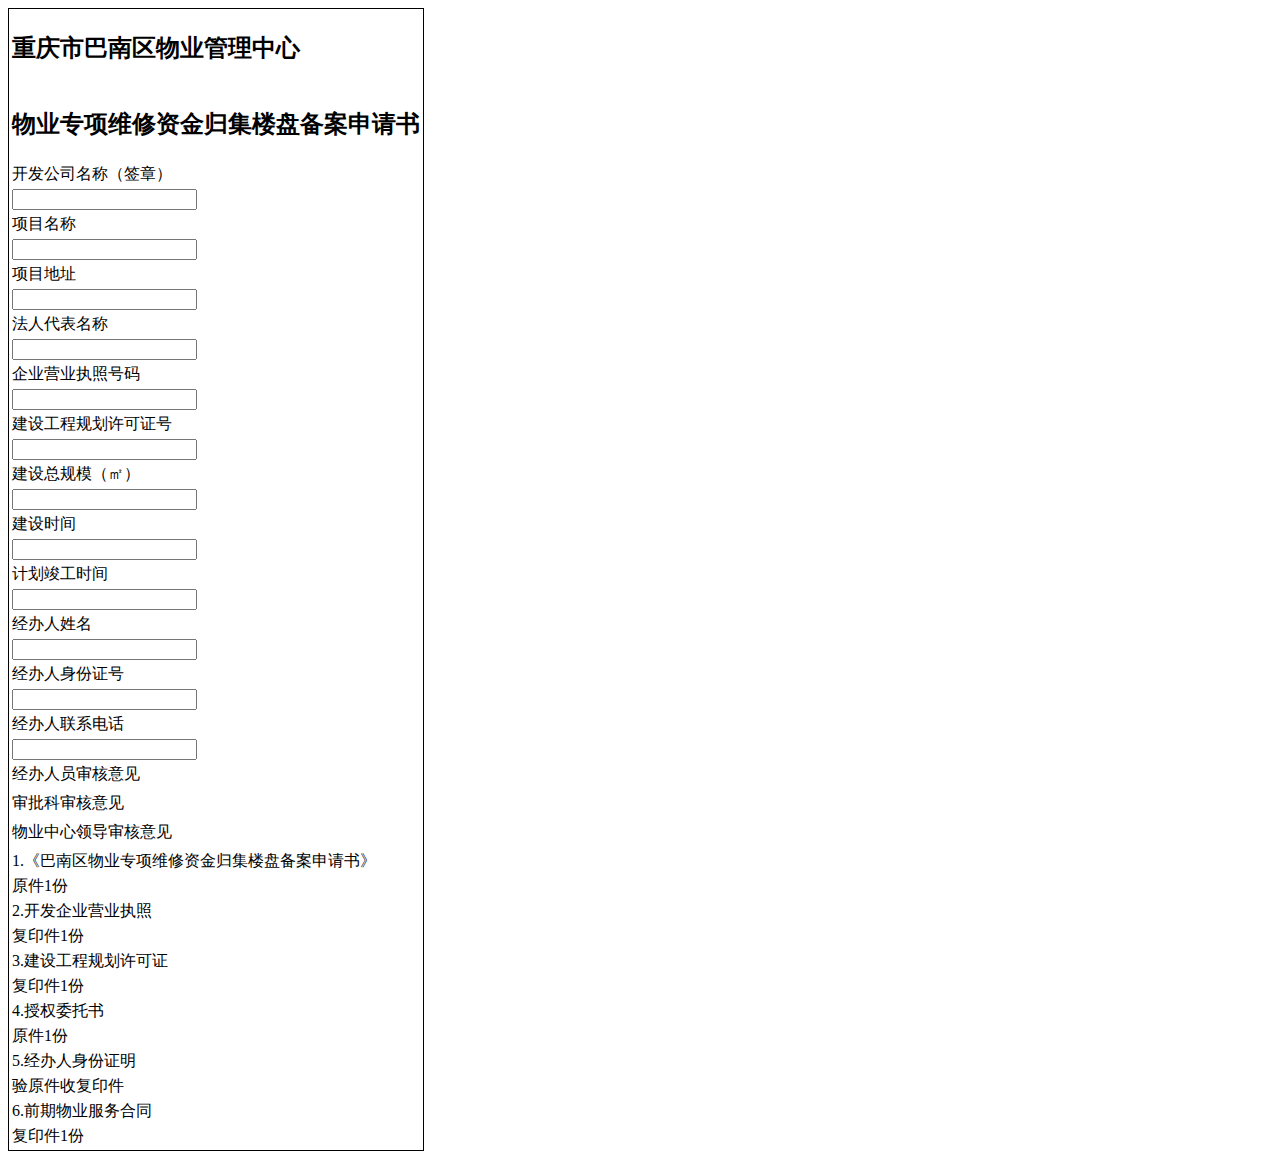
==== index.html @ 11449725 "初始化" ====
<!DOCTYPE html>
<html lang="en">

<head>
    <meta charset="UTF-8">
    <meta http-equiv="X-UA-Compatible" content="IE=edge">
    <meta name="viewport" content="width=device-width, initial-scale=1.0">
    <title>Document</title>
    <script src="./js/jquery-3.4.1.min.js"></script>
</head>

<body>
    <div id="app">

    </div>
    <script>
        let content = {
            "obj": [
                {
                    "id": "4845dc18a94011edbbea000c2997486b",
                    "printerid": "48459f45a94011edbbea000c2997486b",
                    "cellrow": 1,
                    "cellcol": 1,
                    "cellwidth": 540,
                    "celltype": "title",
                    "cellcode": "title",
                    "cellname": "重庆市巴南区物业管理中心",
                    "cellrowspan": 1,
                    "cellcolspan": 4,
                    "ischar": "1",
                    "rowisnotocr": "1",
                    "colisocr": "1",
                    "cellsort": 1
                },
                {
                    "id": "48461e2ea94011edbbea000c2997486b",
                    "printerid": "48459f45a94011edbbea000c2997486b",
                    "cellrow": 2,
                    "cellcol": 1,
                    "cellwidth": 540,
                    "celltype": "title",
                    "cellcode": "title",
                    "cellname": "物业专项维修资金归集楼盘备案申请书",
                    "cellrowspan": 1,
                    "cellcolspan": 4,
                    "ischar": "1",
                    "rowisnotocr": "1",
                    "colisocr": "1",
                    "cellsort": 2
                },
                {
                    "id": "48467541a94011edbbea000c2997486b",
                    "printerid": "48459f45a94011edbbea000c2997486b",
                    "cellrow": 3,
                    "cellcol": 1,
                    "cellwidth": 140,
                    "celltype": "label",
                    "cellcode": "companyname",
                    "cellname": "开发公司名称（签章）",
                    "cellrowspan": 1,
                    "cellcolspan": 1,
                    "ischar": "1",
                    "rowisnotocr": "1",
                    "colisocr": "1",
                    "cellsort": 3
                },
                {
                    "id": "4846ad51a94011edbbea000c2997486b",
                    "printerid": "48459f45a94011edbbea000c2997486b",
                    "cellrow": 3,
                    "cellcol": 2,
                    "cellwidth": 400,
                    "celltype": "text",
                    "cellcode": "companyname",
                    "cellname": "开发公司名称",
                    "cellrowspan": 1,
                    "cellcolspan": 3,
                    "ischar": "1",
                    "rowisnotocr": "1",
                    "colisocr": "1",
                    "cellsort": 4
                },
                {
                    "id": "4846e161a94011edbbea000c2997486b",
                    "printerid": "48459f45a94011edbbea000c2997486b",
                    "cellrow": 4,
                    "cellcol": 1,
                    "cellwidth": 140,
                    "celltype": "label",
                    "cellcode": "projectname",
                    "cellname": "项目名称",
                    "cellrowspan": 1,
                    "cellcolspan": 1,
                    "ischar": "1",
                    "rowisnotocr": "1",
                    "colisocr": "1",
                    "cellsort": 5
                },
                {
                    "id": "48471922a94011edbbea000c2997486b",
                    "printerid": "48459f45a94011edbbea000c2997486b",
                    "cellrow": 4,
                    "cellcol": 2,
                    "cellwidth": 400,
                    "celltype": "text",
                    "cellcode": "projectname",
                    "cellname": "项目名称",
                    "cellrowspan": 1,
                    "cellcolspan": 3,
                    "ischar": "1",
                    "rowisnotocr": "1",
                    "colisocr": "1",
                    "cellsort": 6
                },
                {
                    "id": "48475b91a94011edbbea000c2997486b",
                    "printerid": "48459f45a94011edbbea000c2997486b",
                    "cellrow": 5,
                    "cellcol": 1,
                    "cellwidth": 140,
                    "celltype": "label",
                    "cellcode": "projectaddr",
                    "cellname": "项目地址",
                    "cellrowspan": 1,
                    "cellcolspan": 1,
                    "ischar": "1",
                    "rowisnotocr": "1",
                    "colisocr": "1",
                    "cellsort": 7
                },
                {
                    "id": "4847903aa94011edbbea000c2997486b",
                    "printerid": "48459f45a94011edbbea000c2997486b",
                    "cellrow": 5,
                    "cellcol": 2,
                    "cellwidth": 400,
                    "celltype": "text",
                    "cellcode": "projectaddr",
                    "cellname": "项目地址",
                    "cellrowspan": 1,
                    "cellcolspan": 3,
                    "ischar": "1",
                    "rowisnotocr": "1",
                    "colisocr": "1",
                    "cellsort": 8
                },
                {
                    "id": "4847c6cba94011edbbea000c2997486b",
                    "printerid": "48459f45a94011edbbea000c2997486b",
                    "cellrow": 6,
                    "cellcol": 1,
                    "cellwidth": 140,
                    "celltype": "label",
                    "cellcode": "ownername",
                    "cellname": "法人代表名称",
                    "cellrowspan": 1,
                    "cellcolspan": 1,
                    "ischar": "1",
                    "rowisnotocr": "1",
                    "colisocr": "1",
                    "cellsort": 9
                },
                {
                    "id": "4847f92aa94011edbbea000c2997486b",
                    "printerid": "48459f45a94011edbbea000c2997486b",
                    "cellrow": 6,
                    "cellcol": 2,
                    "cellwidth": 400,
                    "celltype": "text",
                    "cellcode": "ownername",
                    "cellname": "法人代表名称",
                    "cellrowspan": 1,
                    "cellcolspan": 3,
                    "ischar": "1",
                    "rowisnotocr": "1",
                    "colisocr": "1",
                    "cellsort": 10
                },
                {
                    "id": "48483500a94011edbbea000c2997486b",
                    "printerid": "48459f45a94011edbbea000c2997486b",
                    "cellrow": 7,
                    "cellcol": 1,
                    "cellwidth": 140,
                    "celltype": "label",
                    "cellcode": "busicode",
                    "cellname": "企业营业执照号码",
                    "cellrowspan": 1,
                    "cellcolspan": 1,
                    "ischar": "1",
                    "rowisnotocr": "1",
                    "colisocr": "1",
                    "cellsort": 11
                },
                {
                    "id": "48487e3ba94011edbbea000c2997486b",
                    "printerid": "48459f45a94011edbbea000c2997486b",
                    "cellrow": 7,
                    "cellcol": 2,
                    "cellwidth": 400,
                    "celltype": "text",
                    "cellcode": "busicode",
                    "cellname": "企业营业执照号码",
                    "cellrowspan": 1,
                    "cellcolspan": 3,
                    "ischar": "1",
                    "rowisnotocr": "1",
                    "colisocr": "1",
                    "cellsort": 12
                },
                {
                    "id": "4848c38ba94011edbbea000c2997486b",
                    "printerid": "48459f45a94011edbbea000c2997486b",
                    "cellrow": 8,
                    "cellcol": 1,
                    "cellwidth": 140,
                    "celltype": "label",
                    "cellcode": "projapprno",
                    "cellname": "建设工程规划许可证号",
                    "cellrowspan": 1,
                    "cellcolspan": 1,
                    "ischar": "1",
                    "rowisnotocr": "1",
                    "colisocr": "1",
                    "cellsort": 13
                },
                {
                    "id": "4848f68aa94011edbbea000c2997486b",
                    "printerid": "48459f45a94011edbbea000c2997486b",
                    "cellrow": 8,
                    "cellcol": 2,
                    "cellwidth": 400,
                    "celltype": "text",
                    "cellcode": "projapprno",
                    "cellname": "建设工程规划许可证号",
                    "cellrowspan": 1,
                    "cellcolspan": 3,
                    "ischar": "1",
                    "rowisnotocr": "1",
                    "colisocr": "1",
                    "cellsort": 14
                },
                {
                    "id": "4849298aa94011edbbea000c2997486b",
                    "printerid": "48459f45a94011edbbea000c2997486b",
                    "cellrow": 9,
                    "cellcol": 1,
                    "cellwidth": 140,
                    "celltype": "label",
                    "cellcode": "buildsquare",
                    "cellname": "建设总规模（㎡）",
                    "cellrowspan": 1,
                    "cellcolspan": 1,
                    "ischar": "1",
                    "rowisnotocr": "1",
                    "colisocr": "1",
                    "cellsort": 15
                },
                {
                    "id": "484957e7a94011edbbea000c2997486b",
                    "printerid": "48459f45a94011edbbea000c2997486b",
                    "cellrow": 9,
                    "cellcol": 2,
                    "cellwidth": 400,
                    "celltype": "text",
                    "cellcode": "buildsquare",
                    "cellname": "建设总规模（㎡）",
                    "cellrowspan": 1,
                    "cellcolspan": 3,
                    "ischar": "1",
                    "rowisnotocr": "1",
                    "colisocr": "1",
                    "cellsort": 16
                },
                {
                    "id": "48498620a94011edbbea000c2997486b",
                    "printerid": "48459f45a94011edbbea000c2997486b",
                    "cellrow": 10,
                    "cellcol": 1,
                    "cellwidth": 140,
                    "celltype": "label",
                    "cellcode": "startdate",
                    "cellname": "建设时间",
                    "cellrowspan": 1,
                    "cellcolspan": 1,
                    "ischar": "1",
                    "rowisnotocr": "1",
                    "colisocr": "1",
                    "cellsort": 17
                },
                {
                    "id": "4849aabda94011edbbea000c2997486b",
                    "printerid": "48459f45a94011edbbea000c2997486b",
                    "cellrow": 10,
                    "cellcol": 2,
                    "cellwidth": 400,
                    "celltype": "text",
                    "cellcode": "startdate",
                    "cellname": "建设时间",
                    "cellrowspan": 1,
                    "cellcolspan": 3,
                    "ischar": "1",
                    "rowisnotocr": "1",
                    "colisocr": "1",
                    "cellsort": 18
                },
                {
                    "id": "4849ee81a94011edbbea000c2997486b",
                    "printerid": "48459f45a94011edbbea000c2997486b",
                    "cellrow": 11,
                    "cellcol": 1,
                    "cellwidth": 140,
                    "celltype": "label",
                    "cellcode": "planenddate",
                    "cellname": "计划竣工时间",
                    "cellrowspan": 1,
                    "cellcolspan": 1,
                    "ischar": "1",
                    "rowisnotocr": "1",
                    "colisocr": "1",
                    "cellsort": 19
                },
                {
                    "id": "484a1a87a94011edbbea000c2997486b",
                    "printerid": "48459f45a94011edbbea000c2997486b",
                    "cellrow": 11,
                    "cellcol": 2,
                    "cellwidth": 400,
                    "celltype": "text",
                    "cellcode": "planenddate",
                    "cellname": "计划竣工时间",
                    "cellrowspan": 1,
                    "cellcolspan": 3,
                    "ischar": "1",
                    "rowisnotocr": "1",
                    "colisocr": "1",
                    "cellsort": 20
                },
                {
                    "id": "484a4822a94011edbbea000c2997486b",
                    "printerid": "48459f45a94011edbbea000c2997486b",
                    "cellrow": 12,
                    "cellcol": 1,
                    "cellwidth": 140,
                    "celltype": "label",
                    "cellcode": "opername",
                    "cellname": "经办人姓名",
                    "cellrowspan": 1,
                    "cellcolspan": 1,
                    "ischar": "1",
                    "rowisnotocr": "1",
                    "colisocr": "1",
                    "cellsort": 21
                },
                {
                    "id": "484a71dfa94011edbbea000c2997486b",
                    "printerid": "48459f45a94011edbbea000c2997486b",
                    "cellrow": 12,
                    "cellcol": 2,
                    "cellwidth": 400,
                    "celltype": "text",
                    "cellcode": "opername",
                    "cellname": "经办人姓名",
                    "cellrowspan": 1,
                    "cellcolspan": 3,
                    "ischar": "1",
                    "rowisnotocr": "1",
                    "colisocr": "1",
                    "cellsort": 22
                },
                {
                    "id": "484a9aa8a94011edbbea000c2997486b",
                    "printerid": "48459f45a94011edbbea000c2997486b",
                    "cellrow": 13,
                    "cellcol": 1,
                    "cellwidth": 140,
                    "celltype": "label",
                    "cellcode": "operid",
                    "cellname": "经办人身份证号",
                    "cellrowspan": 1,
                    "cellcolspan": 1,
                    "ischar": "1",
                    "rowisnotocr": "1",
                    "colisocr": "1",
                    "cellsort": 23
                },
                {
                    "id": "484ac333a94011edbbea000c2997486b",
                    "printerid": "48459f45a94011edbbea000c2997486b",
                    "cellrow": 13,
                    "cellcol": 2,
                    "cellwidth": 400,
                    "celltype": "text",
                    "cellcode": "operid",
                    "cellname": "经办人身份证号",
                    "cellrowspan": 1,
                    "cellcolspan": 3,
                    "ischar": "1",
                    "rowisnotocr": "1",
                    "colisocr": "1",
                    "cellsort": 24
                },
                {
                    "id": "484aeccea94011edbbea000c2997486b",
                    "printerid": "48459f45a94011edbbea000c2997486b",
                    "cellrow": 14,
                    "cellcol": 1,
                    "cellwidth": 140,
                    "celltype": "label",
                    "cellcode": "opermobile",
                    "cellname": "经办人联系电话",
                    "cellrowspan": 1,
                    "cellcolspan": 1,
                    "ischar": "1",
                    "rowisnotocr": "1",
                    "colisocr": "1",
                    "cellsort": 25
                },
                {
                    "id": "484b2493a94011edbbea000c2997486b",
                    "printerid": "48459f45a94011edbbea000c2997486b",
                    "cellrow": 14,
                    "cellcol": 2,
                    "cellwidth": 400,
                    "celltype": "text",
                    "cellcode": "opermobile",
                    "cellname": "经办人联系电话",
                    "cellrowspan": 1,
                    "cellcolspan": 3,
                    "ischar": "1",
                    "rowisnotocr": "1",
                    "colisocr": "1",
                    "cellsort": 26
                },
                {
                    "id": "484b6f10a94011edbbea000c2997486b",
                    "printerid": "48459f45a94011edbbea000c2997486b",
                    "cellrow": 15,
                    "cellcol": 1,
                    "cellwidth": 140,
                    "celltype": "label",
                    "cellcode": "operrecomm",
                    "cellname": "经办人员审核意见",
                    "cellrowspan": 1,
                    "cellcolspan": 1,
                    "ischar": "1",
                    "rowisnotocr": "1",
                    "colisocr": "1",
                    "cellsort": 27
                },
                {
                    "id": "484bb217a94011edbbea000c2997486b",
                    "printerid": "48459f45a94011edbbea000c2997486b",
                    "cellrow": 15,
                    "cellcol": 2,
                    "cellwidth": 130,
                    "celltype": "label",
                    "cellcode": "operrecomm",
                    "cellname": "",
                    "cellrowspan": 1,
                    "cellcolspan": 1,
                    "ischar": "1",
                    "rowisnotocr": "1",
                    "colisocr": "1",
                    "cellsort": 28
                },
                {
                    "id": "484bf345a94011edbbea000c2997486b",
                    "printerid": "48459f45a94011edbbea000c2997486b",
                    "cellrow": 15,
                    "cellcol": 3,
                    "cellwidth": 140,
                    "celltype": "label",
                    "cellcode": "checkrecomm",
                    "cellname": "审批科审核意见",
                    "cellrowspan": 1,
                    "cellcolspan": 1,
                    "ischar": "1",
                    "rowisnotocr": "1",
                    "colisocr": "1",
                    "cellsort": 29
                },
                {
                    "id": "484c31e2a94011edbbea000c2997486b",
                    "printerid": "48459f45a94011edbbea000c2997486b",
                    "cellrow": 15,
                    "cellcol": 4,
                    "cellwidth": 130,
                    "celltype": "label",
                    "cellcode": "checkrecomm",
                    "cellname": "",
                    "cellrowspan": 1,
                    "cellcolspan": 1,
                    "ischar": "1",
                    "rowisnotocr": "1",
                    "colisocr": "1",
                    "cellsort": 30
                },
                {
                    "id": "484c7285a94011edbbea000c2997486b",
                    "printerid": "48459f45a94011edbbea000c2997486b",
                    "cellrow": 16,
                    "cellcol": 1,
                    "cellwidth": 140,
                    "celltype": "label",
                    "cellcode": "leaderrecomm",
                    "cellname": "物业中心领导审核意见",
                    "cellrowspan": 1,
                    "cellcolspan": 1,
                    "ischar": "1",
                    "rowisnotocr": "1",
                    "colisocr": "1",
                    "cellsort": 31
                },
                {
                    "id": "484ca556a94011edbbea000c2997486b",
                    "printerid": "48459f45a94011edbbea000c2997486b",
                    "cellrow": 16,
                    "cellcol": 2,
                    "cellwidth": 400,
                    "celltype": "label",
                    "cellcode": "leaderrecomm",
                    "cellname": "",
                    "cellrowspan": 1,
                    "cellcolspan": 3,
                    "ischar": "1",
                    "rowisnotocr": "1",
                    "colisocr": "1",
                    "cellsort": 32
                },
                {
                    "id": "484ce172a94011edbbea000c2997486b",
                    "printerid": "48459f45a94011edbbea000c2997486b",
                    "cellrow": 17,
                    "cellcol": 1,
                    "cellwidth": 300,
                    "celltype": "label",
                    "cellcode": "",
                    "cellname": "1.《巴南区物业专项维修资金归集楼盘备案申请书》",
                    "cellrowspan": 1,
                    "cellcolspan": 2,
                    "ischar": "1",
                    "rowisnotocr": "1",
                    "colisocr": "1",
                    "cellsort": 33
                },
                {
                    "id": "484d162ba94011edbbea000c2997486b",
                    "printerid": "48459f45a94011edbbea000c2997486b",
                    "cellrow": 17,
                    "cellcol": 2,
                    "cellwidth": 240,
                    "celltype": "label",
                    "cellcode": "",
                    "cellname": "原件1份",
                    "cellrowspan": 1,
                    "cellcolspan": 2,
                    "ischar": "1",
                    "rowisnotocr": "1",
                    "colisocr": "1",
                    "cellsort": 34
                },
                {
                    "id": "484d4903a94011edbbea000c2997486b",
                    "printerid": "48459f45a94011edbbea000c2997486b",
                    "cellrow": 18,
                    "cellcol": 1,
                    "cellwidth": 300,
                    "celltype": "label",
                    "cellcode": "",
                    "cellname": "2.开发企业营业执照",
                    "cellrowspan": 1,
                    "cellcolspan": 2,
                    "ischar": "1",
                    "rowisnotocr": "1",
                    "colisocr": "1",
                    "cellsort": 35
                },
                {
                    "id": "484d8e79a94011edbbea000c2997486b",
                    "printerid": "48459f45a94011edbbea000c2997486b",
                    "cellrow": 18,
                    "cellcol": 2,
                    "cellwidth": 240,
                    "celltype": "label",
                    "cellcode": "",
                    "cellname": "复印件1份",
                    "cellrowspan": 1,
                    "cellcolspan": 2,
                    "ischar": "1",
                    "rowisnotocr": "1",
                    "colisocr": "1",
                    "cellsort": 36
                },
                {
                    "id": "484dc69ca94011edbbea000c2997486b",
                    "printerid": "48459f45a94011edbbea000c2997486b",
                    "cellrow": 19,
                    "cellcol": 1,
                    "cellwidth": 300,
                    "celltype": "label",
                    "cellcode": "",
                    "cellname": "3.建设工程规划许可证",
                    "cellrowspan": 1,
                    "cellcolspan": 2,
                    "ischar": "1",
                    "rowisnotocr": "1",
                    "colisocr": "1",
                    "cellsort": 37
                },
                {
                    "id": "484e039ca94011edbbea000c2997486b",
                    "printerid": "48459f45a94011edbbea000c2997486b",
                    "cellrow": 19,
                    "cellcol": 2,
                    "cellwidth": 240,
                    "celltype": "label",
                    "cellcode": "",
                    "cellname": "复印件1份",
                    "cellrowspan": 1,
                    "cellcolspan": 2,
                    "ischar": "1",
                    "rowisnotocr": "1",
                    "colisocr": "1",
                    "cellsort": 38
                },
                {
                    "id": "484e4407a94011edbbea000c2997486b",
                    "printerid": "48459f45a94011edbbea000c2997486b",
                    "cellrow": 20,
                    "cellcol": 1,
                    "cellwidth": 300,
                    "celltype": "label",
                    "cellcode": "",
                    "cellname": "4.授权委托书",
                    "cellrowspan": 1,
                    "cellcolspan": 2,
                    "ischar": "1",
                    "rowisnotocr": "1",
                    "colisocr": "1",
                    "cellsort": 39
                },
                {
                    "id": "484e919ea94011edbbea000c2997486b",
                    "printerid": "48459f45a94011edbbea000c2997486b",
                    "cellrow": 20,
                    "cellcol": 2,
                    "cellwidth": 240,
                    "celltype": "label",
                    "cellcode": "",
                    "cellname": "原件1份",
                    "cellrowspan": 1,
                    "cellcolspan": 2,
                    "ischar": "1",
                    "rowisnotocr": "1",
                    "colisocr": "1",
                    "cellsort": 40
                },
                {
                    "id": "484efa3ea94011edbbea000c2997486b",
                    "printerid": "48459f45a94011edbbea000c2997486b",
                    "cellrow": 21,
                    "cellcol": 1,
                    "cellwidth": 300,
                    "celltype": "label",
                    "cellcode": "",
                    "cellname": "5.经办人身份证明",
                    "cellrowspan": 1,
                    "cellcolspan": 2,
                    "ischar": "1",
                    "rowisnotocr": "1",
                    "colisocr": "1",
                    "cellsort": 41
                },
                {
                    "id": "484f2cf2a94011edbbea000c2997486b",
                    "printerid": "48459f45a94011edbbea000c2997486b",
                    "cellrow": 21,
                    "cellcol": 2,
                    "cellwidth": 240,
                    "celltype": "label",
                    "cellcode": "",
                    "cellname": "验原件收复印件",
                    "cellrowspan": 1,
                    "cellcolspan": 2,
                    "ischar": "1",
                    "rowisnotocr": "1",
                    "colisocr": "1",
                    "cellsort": 42
                },
                {
                    "id": "484f5da7a94011edbbea000c2997486b",
                    "printerid": "48459f45a94011edbbea000c2997486b",
                    "cellrow": 22,
                    "cellcol": 1,
                    "cellwidth": 300,
                    "celltype": "label",
                    "cellcode": "",
                    "cellname": "6.前期物业服务合同",
                    "cellrowspan": 1,
                    "cellcolspan": 2,
                    "ischar": "1",
                    "rowisnotocr": "1",
                    "colisocr": "1",
                    "cellsort": 43
                },
                {
                    "id": "484fa302a94011edbbea000c2997486b",
                    "printerid": "48459f45a94011edbbea000c2997486b",
                    "cellrow": 22,
                    "cellcol": 2,
                    "cellwidth": 240,
                    "celltype": "label",
                    "cellcode": "",
                    "cellname": "复印件1份",
                    "cellrowspan": 1,
                    "cellcolspan": 2,
                    "ischar": "1",
                    "rowisnotocr": "1",
                    "colisocr": "1",
                    "cellsort": 44
                }
            ]
        }
        let str = '<table style="border: 1px solid black"><tbody>'
        $(function () {
            $.each(content, (index, value) => {
                $.each(value, (index, value) => {
                    let label = '';
                    let content = value.cellname;
                    let test = ''
                    /* 判断cellrol是否为偶数，如果是不新增行新增列，不是新增行 */
                    if (value.celltype === 'title') {
                        label = 'h2'
                        test = `<tr>
                                    <td>
                                        <${label}> ${content} </${label}>
                                    </td>
                                </tr>`
                    } else if (value.celltype === 'label') {
                        label = 'label'
                        test = `<tr>
                                    <td>
                                        <${label}> ${content} </${label}>
                                    </td>
                                </tr>`
                        if(value.cellcol %2 === 0){
                            console.log(value.cellcol);
                        }
                    } else if (value.celltype === 'text') {
                        content = ''
                        test = `<tr>
                                    <td>
                                        <input type="text"/>
                                    </td>
                                </tr>`
                    }
                    str = str + test
                })
            })
            $('#app').append(str + '</tbody></table>')

        })
    </script>

</body>

</html>
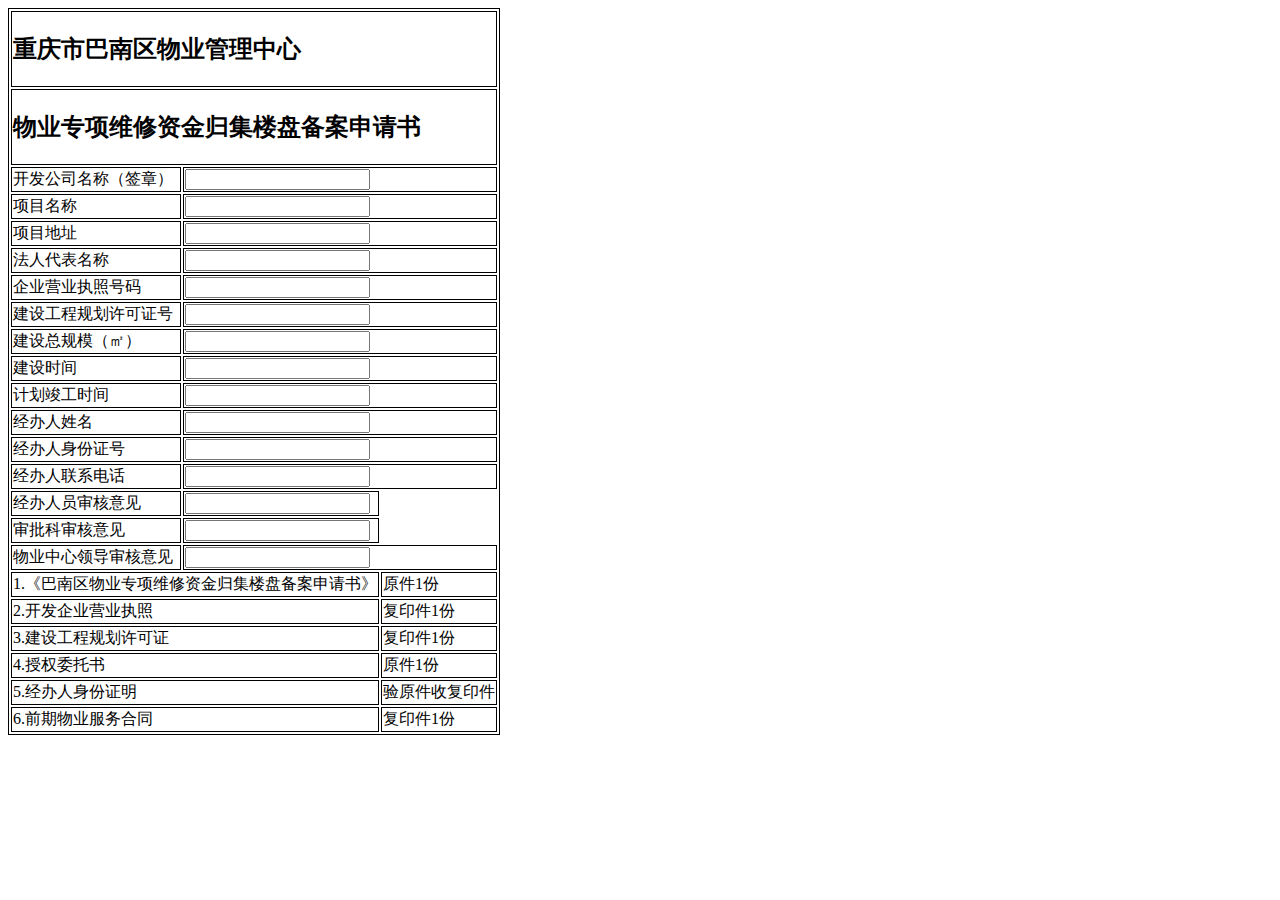
==== commit c99b62f2: "后端取数据生成" ====
--- a/index.html
+++ b/index.html
@@ -454,7 +454,7 @@
                     "cellrow": 15,
                     "cellcol": 2,
                     "cellwidth": 130,
-                    "celltype": "label",
+                    "celltype": "text",
                     "cellcode": "operrecomm",
                     "cellname": "",
                     "cellrowspan": 1,
@@ -486,7 +486,7 @@
                     "cellrow": 15,
                     "cellcol": 4,
                     "cellwidth": 130,
-                    "celltype": "label",
+                    "celltype": "text",
                     "cellcode": "checkrecomm",
                     "cellname": "",
                     "cellrowspan": 1,
@@ -518,7 +518,7 @@
                     "cellrow": 16,
                     "cellcol": 2,
                     "cellwidth": 400,
-                    "celltype": "label",
+                    "celltype": "text",
                     "cellcode": "leaderrecomm",
                     "cellname": "",
                     "cellrowspan": 1,
@@ -723,44 +723,75 @@
             ]
         }
         let str = '<table style="border: 1px solid black"><tbody>'
+        let ros = 0;
+        let col = 0;
+        let arr = [];
+
+        /* str = str + `<td style="border: 1px solid black; width:${value[i].cellwidth};" 
+                                    rowspan="${value[i].cellrowspan}" colspan="${value[i].cellcolspan}">
+                                        
+                                    </td>` */
+
         $(function () {
             $.each(content, (index, value) => {
-                $.each(value, (index, value) => {
-                    let label = '';
-                    let content = value.cellname;
-                    let test = ''
-                    /* 判断cellrol是否为偶数，如果是不新增行新增列，不是新增行 */
-                    if (value.celltype === 'title') {
-                        label = 'h2'
-                        test = `<tr>
-                                    <td>
-                                        <${label}> ${content} </${label}>
-                                    </td>
-                                </tr>`
-                    } else if (value.celltype === 'label') {
-                        label = 'label'
-                        test = `<tr>
-                                    <td>
-                                        <${label}> ${content} </${label}>
-                                    </td>
-                                </tr>`
-                        if(value.cellcol %2 === 0){
-                            console.log(value.cellcol);
-                        }
-                    } else if (value.celltype === 'text') {
-                        content = ''
-                        test = `<tr>
-                                    <td>
-                                        <input type="text"/>
-                                    </td>
-                                </tr>`
+                // for (let i = 1; i < value.length; i++) {
+                //     ros = ros < value[i].cellrow ? value[i].cellrow : ros;
+                // }
+                // for (let i = 1; i < value.length; i++) {
+                //     col = col < value[i].cellcol ? value[i].cellcol : col;
+                // }
+                $.each(value, (index, val) => {
+                    if(val.cellcol %2 != 0){
+                        str = str + '<tr>'
                     }
-                    str = str + test
+                    
+                    test(val)
+                    if(val.cellcol %2 === 0){
+                        str = str + '</tr>'
+                    }
                 })
             })
-            $('#app').append(str + '</tbody></table>')
-
+            // let list = [col]
+            // for (let j = 0; j < col; j++) {
+            //     list[j] = j + 1
+            // }
+
+            for (let idx = 0; idx < arr.length; idx++) {
+                console.log(idx);
+                console.log(arr[idx].cellrow + arr[idx].cellcol);
+                // for (let i = 0; i < ros; i++) {
+                //     str = str + '<tr>'
+                //     str = str + '</tr>'
+                // }
+            }
+
+
+            /* if (value[i].cellrow === i + 1 && value[i].cellcol === ) {
+                        
+            } */
+
+            str = str + '</tbody></table>'
+            console.log(str );
+            $('#app').append(str)
         })
+        function test(value) {
+            if (value.celltype === 'title') {
+                str = str + `<td style="border: 1px solid black; width:${value.cellwidth};" 
+                                 rowspan="${value.cellrowspan}" colspan="${value.cellcolspan}">
+                                     <h2> ${value.cellname} </h2>
+                                 </td>`
+            } else if (value.celltype === 'label') {
+                str = str + `<td style="border: 1px solid black; width:${value.cellwidth};" 
+                                 rowspan="${value.cellrowspan}" colspan="${value.cellcolspan}">
+                                     <${value.celltype}> ${value.cellname} </${value.celltype}>
+                                 </td>`
+            } else if (value.celltype === 'text') {
+                str = str + `<td style="border: 1px solid black; width:${value.cellwidth};" 
+                             rowspan="${value.cellrowspan}" colspan="${value.cellcolspan}">
+                                     <input type="text"/>
+                                 </td>`
+            }
+        }
     </script>
 
 </body>
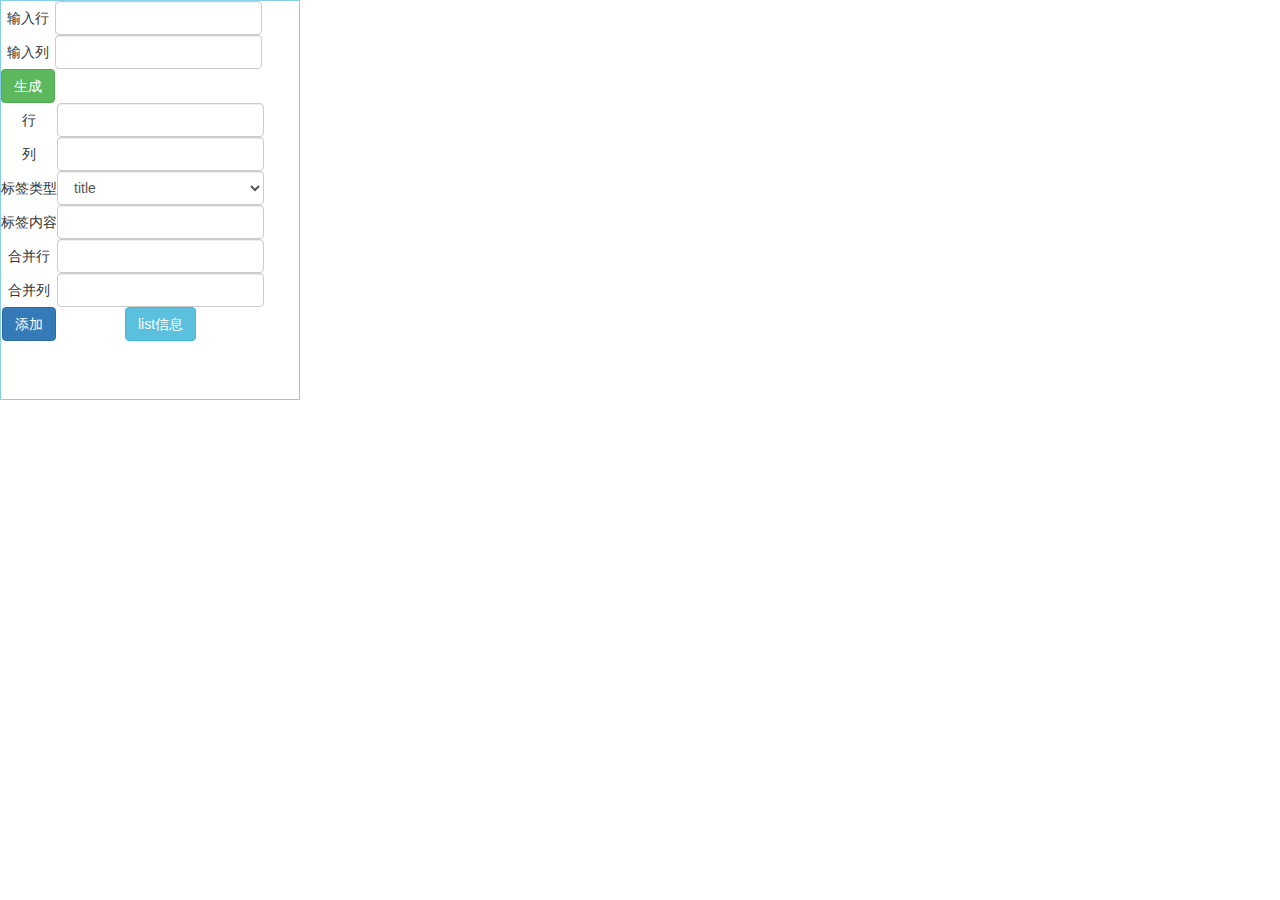
==== commit a6bcbe9d: "2023/02/18生成表格，获取数据完成" ====
--- a/index.html
+++ b/index.html
@@ -6,794 +6,99 @@
     <meta http-equiv="X-UA-Compatible" content="IE=edge">
     <meta name="viewport" content="width=device-width, initial-scale=1.0">
     <title>Document</title>
-    <script src="./js/jquery-3.4.1.min.js"></script>
+    <script src="./assets/lib/jquery-3.4.1.min.js"></script>
+    <script src="./assets/js/index.js"></script>
+    <link rel="stylesheet" href="./assets/lib/bootstrap.min.css">
+    <link rel="stylesheet" href="./assets/css/index.css">
 </head>
 
 <body>
-    <div id="app">
+    <!-- 
+        1.根据输入表格行，列生成表格
+        2.生成后，可以具体操作某一个单元格。文本，标签类型，
+        C# Tcp连接 报文机
 
+        页面数据持久化，单元格样式动态调整
+
+        rowspan 行合并时 动态删除 合并方向 一个单元格
+        colspan 列合并时 动态删除 合并方向 一个单元格
+    -->
+    <div id="container">
+        <div id="left">
+            <table>
+                <tr>
+                    <td>输入行</td>
+                    <td>
+                        <input type="text" id="row" class="form-control">
+                    </td>
+                </tr>
+                <tr>
+                    <td>输入列</td>
+                    <td>
+                        <input type="text" id="col" class="form-control">
+                    </td>
+                </tr>
+                <tr>
+                    <td rowspan="2">
+                        <input type="button" value="生成" id="load" class="btn btn-success" >
+                    </td>
+                </tr>
+            </table>
+            <table>
+                <tr>
+                    <td>行</td>
+                    <td>
+                        <input type="text" id="inputRow" class="form-control">
+                    </td>
+                </tr>
+                <tr>
+                    <td>列</td>
+                    <td>
+                        <input type="text" id="inputCol" class="form-control">
+                    </td>
+                </tr>
+                <tr>
+                    <td>标签类型</td>
+                    <td>
+                        <select id="inputType" class="form-control">
+                            <option value="h4">title</option>
+                            <option value="label">label</option>
+                            <option value="text">text</option>
+                        </select>
+                    </td>
+                </tr>
+                <tr>
+                    <td>标签内容</td>
+                    <td>
+                        <input type="text" id="inputContent" class="form-control">
+                    </td>
+                </tr>
+                <tr>
+                    <td>合并行</td>
+                    <td>
+                        <input type="text" id="inputRowspan" class="form-control">
+                    </td>
+                </tr>
+                <tr>
+                    <td>合并列</td>
+                    <td>
+                        <input type="text" id="inputColspan" class="form-control">
+                    </td>
+                </tr>
+                <tr>
+                    <td>
+                        <input type="button" id="edit" class="btn btn-primary" value="添加">
+                    </td>
+                    <td>
+                        <input type="button" value="list信息" class="btn btn-info" id="getListInfo">
+                    </td>
+                </tr>
+            </table>
+        </div>
+        <div id="show">
+            <div id="app"></div>
+        </div>
     </div>
-    <script>
-        let content = {
-            "obj": [
-                {
-                    "id": "4845dc18a94011edbbea000c2997486b",
-                    "printerid": "48459f45a94011edbbea000c2997486b",
-                    "cellrow": 1,
-                    "cellcol": 1,
-                    "cellwidth": 540,
-                    "celltype": "title",
-                    "cellcode": "title",
-                    "cellname": "重庆市巴南区物业管理中心",
-                    "cellrowspan": 1,
-                    "cellcolspan": 4,
-                    "ischar": "1",
-                    "rowisnotocr": "1",
-                    "colisocr": "1",
-                    "cellsort": 1
-                },
-                {
-                    "id": "48461e2ea94011edbbea000c2997486b",
-                    "printerid": "48459f45a94011edbbea000c2997486b",
-                    "cellrow": 2,
-                    "cellcol": 1,
-                    "cellwidth": 540,
-                    "celltype": "title",
-                    "cellcode": "title",
-                    "cellname": "物业专项维修资金归集楼盘备案申请书",
-                    "cellrowspan": 1,
-                    "cellcolspan": 4,
-                    "ischar": "1",
-                    "rowisnotocr": "1",
-                    "colisocr": "1",
-                    "cellsort": 2
-                },
-                {
-                    "id": "48467541a94011edbbea000c2997486b",
-                    "printerid": "48459f45a94011edbbea000c2997486b",
-                    "cellrow": 3,
-                    "cellcol": 1,
-                    "cellwidth": 140,
-                    "celltype": "label",
-                    "cellcode": "companyname",
-                    "cellname": "开发公司名称（签章）",
-                    "cellrowspan": 1,
-                    "cellcolspan": 1,
-                    "ischar": "1",
-                    "rowisnotocr": "1",
-                    "colisocr": "1",
-                    "cellsort": 3
-                },
-                {
-                    "id": "4846ad51a94011edbbea000c2997486b",
-                    "printerid": "48459f45a94011edbbea000c2997486b",
-                    "cellrow": 3,
-                    "cellcol": 2,
-                    "cellwidth": 400,
-                    "celltype": "text",
-                    "cellcode": "companyname",
-                    "cellname": "开发公司名称",
-                    "cellrowspan": 1,
-                    "cellcolspan": 3,
-                    "ischar": "1",
-                    "rowisnotocr": "1",
-                    "colisocr": "1",
-                    "cellsort": 4
-                },
-                {
-                    "id": "4846e161a94011edbbea000c2997486b",
-                    "printerid": "48459f45a94011edbbea000c2997486b",
-                    "cellrow": 4,
-                    "cellcol": 1,
-                    "cellwidth": 140,
-                    "celltype": "label",
-                    "cellcode": "projectname",
-                    "cellname": "项目名称",
-                    "cellrowspan": 1,
-                    "cellcolspan": 1,
-                    "ischar": "1",
-                    "rowisnotocr": "1",
-                    "colisocr": "1",
-                    "cellsort": 5
-                },
-                {
-                    "id": "48471922a94011edbbea000c2997486b",
-                    "printerid": "48459f45a94011edbbea000c2997486b",
-                    "cellrow": 4,
-                    "cellcol": 2,
-                    "cellwidth": 400,
-                    "celltype": "text",
-                    "cellcode": "projectname",
-                    "cellname": "项目名称",
-                    "cellrowspan": 1,
-                    "cellcolspan": 3,
-                    "ischar": "1",
-                    "rowisnotocr": "1",
-                    "colisocr": "1",
-                    "cellsort": 6
-                },
-                {
-                    "id": "48475b91a94011edbbea000c2997486b",
-                    "printerid": "48459f45a94011edbbea000c2997486b",
-                    "cellrow": 5,
-                    "cellcol": 1,
-                    "cellwidth": 140,
-                    "celltype": "label",
-                    "cellcode": "projectaddr",
-                    "cellname": "项目地址",
-                    "cellrowspan": 1,
-                    "cellcolspan": 1,
-                    "ischar": "1",
-                    "rowisnotocr": "1",
-                    "colisocr": "1",
-                    "cellsort": 7
-                },
-                {
-                    "id": "4847903aa94011edbbea000c2997486b",
-                    "printerid": "48459f45a94011edbbea000c2997486b",
-                    "cellrow": 5,
-                    "cellcol": 2,
-                    "cellwidth": 400,
-                    "celltype": "text",
-                    "cellcode": "projectaddr",
-                    "cellname": "项目地址",
-                    "cellrowspan": 1,
-                    "cellcolspan": 3,
-                    "ischar": "1",
-                    "rowisnotocr": "1",
-                    "colisocr": "1",
-                    "cellsort": 8
-                },
-                {
-                    "id": "4847c6cba94011edbbea000c2997486b",
-                    "printerid": "48459f45a94011edbbea000c2997486b",
-                    "cellrow": 6,
-                    "cellcol": 1,
-                    "cellwidth": 140,
-                    "celltype": "label",
-                    "cellcode": "ownername",
-                    "cellname": "法人代表名称",
-                    "cellrowspan": 1,
-                    "cellcolspan": 1,
-                    "ischar": "1",
-                    "rowisnotocr": "1",
-                    "colisocr": "1",
-                    "cellsort": 9
-                },
-                {
-                    "id": "4847f92aa94011edbbea000c2997486b",
-                    "printerid": "48459f45a94011edbbea000c2997486b",
-                    "cellrow": 6,
-                    "cellcol": 2,
-                    "cellwidth": 400,
-                    "celltype": "text",
-                    "cellcode": "ownername",
-                    "cellname": "法人代表名称",
-                    "cellrowspan": 1,
-                    "cellcolspan": 3,
-                    "ischar": "1",
-                    "rowisnotocr": "1",
-                    "colisocr": "1",
-                    "cellsort": 10
-                },
-                {
-                    "id": "48483500a94011edbbea000c2997486b",
-                    "printerid": "48459f45a94011edbbea000c2997486b",
-                    "cellrow": 7,
-                    "cellcol": 1,
-                    "cellwidth": 140,
-                    "celltype": "label",
-                    "cellcode": "busicode",
-                    "cellname": "企业营业执照号码",
-                    "cellrowspan": 1,
-                    "cellcolspan": 1,
-                    "ischar": "1",
-                    "rowisnotocr": "1",
-                    "colisocr": "1",
-                    "cellsort": 11
-                },
-                {
-                    "id": "48487e3ba94011edbbea000c2997486b",
-                    "printerid": "48459f45a94011edbbea000c2997486b",
-                    "cellrow": 7,
-                    "cellcol": 2,
-                    "cellwidth": 400,
-                    "celltype": "text",
-                    "cellcode": "busicode",
-                    "cellname": "企业营业执照号码",
-                    "cellrowspan": 1,
-                    "cellcolspan": 3,
-                    "ischar": "1",
-                    "rowisnotocr": "1",
-                    "colisocr": "1",
-                    "cellsort": 12
-                },
-                {
-                    "id": "4848c38ba94011edbbea000c2997486b",
-                    "printerid": "48459f45a94011edbbea000c2997486b",
-                    "cellrow": 8,
-                    "cellcol": 1,
-                    "cellwidth": 140,
-                    "celltype": "label",
-                    "cellcode": "projapprno",
-                    "cellname": "建设工程规划许可证号",
-                    "cellrowspan": 1,
-                    "cellcolspan": 1,
-                    "ischar": "1",
-                    "rowisnotocr": "1",
-                    "colisocr": "1",
-                    "cellsort": 13
-                },
-                {
-                    "id": "4848f68aa94011edbbea000c2997486b",
-                    "printerid": "48459f45a94011edbbea000c2997486b",
-                    "cellrow": 8,
-                    "cellcol": 2,
-                    "cellwidth": 400,
-                    "celltype": "text",
-                    "cellcode": "projapprno",
-                    "cellname": "建设工程规划许可证号",
-                    "cellrowspan": 1,
-                    "cellcolspan": 3,
-                    "ischar": "1",
-                    "rowisnotocr": "1",
-                    "colisocr": "1",
-                    "cellsort": 14
-                },
-                {
-                    "id": "4849298aa94011edbbea000c2997486b",
-                    "printerid": "48459f45a94011edbbea000c2997486b",
-                    "cellrow": 9,
-                    "cellcol": 1,
-                    "cellwidth": 140,
-                    "celltype": "label",
-                    "cellcode": "buildsquare",
-                    "cellname": "建设总规模（㎡）",
-                    "cellrowspan": 1,
-                    "cellcolspan": 1,
-                    "ischar": "1",
-                    "rowisnotocr": "1",
-                    "colisocr": "1",
-                    "cellsort": 15
-                },
-                {
-                    "id": "484957e7a94011edbbea000c2997486b",
-                    "printerid": "48459f45a94011edbbea000c2997486b",
-                    "cellrow": 9,
-                    "cellcol": 2,
-                    "cellwidth": 400,
-                    "celltype": "text",
-                    "cellcode": "buildsquare",
-                    "cellname": "建设总规模（㎡）",
-                    "cellrowspan": 1,
-                    "cellcolspan": 3,
-                    "ischar": "1",
-                    "rowisnotocr": "1",
-                    "colisocr": "1",
-                    "cellsort": 16
-                },
-                {
-                    "id": "48498620a94011edbbea000c2997486b",
-                    "printerid": "48459f45a94011edbbea000c2997486b",
-                    "cellrow": 10,
-                    "cellcol": 1,
-                    "cellwidth": 140,
-                    "celltype": "label",
-                    "cellcode": "startdate",
-                    "cellname": "建设时间",
-                    "cellrowspan": 1,
-                    "cellcolspan": 1,
-                    "ischar": "1",
-                    "rowisnotocr": "1",
-                    "colisocr": "1",
-                    "cellsort": 17
-                },
-                {
-                    "id": "4849aabda94011edbbea000c2997486b",
-                    "printerid": "48459f45a94011edbbea000c2997486b",
-                    "cellrow": 10,
-                    "cellcol": 2,
-                    "cellwidth": 400,
-                    "celltype": "text",
-                    "cellcode": "startdate",
-                    "cellname": "建设时间",
-                    "cellrowspan": 1,
-                    "cellcolspan": 3,
-                    "ischar": "1",
-                    "rowisnotocr": "1",
-                    "colisocr": "1",
-                    "cellsort": 18
-                },
-                {
-                    "id": "4849ee81a94011edbbea000c2997486b",
-                    "printerid": "48459f45a94011edbbea000c2997486b",
-                    "cellrow": 11,
-                    "cellcol": 1,
-                    "cellwidth": 140,
-                    "celltype": "label",
-                    "cellcode": "planenddate",
-                    "cellname": "计划竣工时间",
-                    "cellrowspan": 1,
-                    "cellcolspan": 1,
-                    "ischar": "1",
-                    "rowisnotocr": "1",
-                    "colisocr": "1",
-                    "cellsort": 19
-                },
-                {
-                    "id": "484a1a87a94011edbbea000c2997486b",
-                    "printerid": "48459f45a94011edbbea000c2997486b",
-                    "cellrow": 11,
-                    "cellcol": 2,
-                    "cellwidth": 400,
-                    "celltype": "text",
-                    "cellcode": "planenddate",
-                    "cellname": "计划竣工时间",
-                    "cellrowspan": 1,
-                    "cellcolspan": 3,
-                    "ischar": "1",
-                    "rowisnotocr": "1",
-                    "colisocr": "1",
-                    "cellsort": 20
-                },
-                {
-                    "id": "484a4822a94011edbbea000c2997486b",
-                    "printerid": "48459f45a94011edbbea000c2997486b",
-                    "cellrow": 12,
-                    "cellcol": 1,
-                    "cellwidth": 140,
-                    "celltype": "label",
-                    "cellcode": "opername",
-                    "cellname": "经办人姓名",
-                    "cellrowspan": 1,
-                    "cellcolspan": 1,
-                    "ischar": "1",
-                    "rowisnotocr": "1",
-                    "colisocr": "1",
-                    "cellsort": 21
-                },
-                {
-                    "id": "484a71dfa94011edbbea000c2997486b",
-                    "printerid": "48459f45a94011edbbea000c2997486b",
-                    "cellrow": 12,
-                    "cellcol": 2,
-                    "cellwidth": 400,
-                    "celltype": "text",
-                    "cellcode": "opername",
-                    "cellname": "经办人姓名",
-                    "cellrowspan": 1,
-                    "cellcolspan": 3,
-                    "ischar": "1",
-                    "rowisnotocr": "1",
-                    "colisocr": "1",
-                    "cellsort": 22
-                },
-                {
-                    "id": "484a9aa8a94011edbbea000c2997486b",
-                    "printerid": "48459f45a94011edbbea000c2997486b",
-                    "cellrow": 13,
-                    "cellcol": 1,
-                    "cellwidth": 140,
-                    "celltype": "label",
-                    "cellcode": "operid",
-                    "cellname": "经办人身份证号",
-                    "cellrowspan": 1,
-                    "cellcolspan": 1,
-                    "ischar": "1",
-                    "rowisnotocr": "1",
-                    "colisocr": "1",
-                    "cellsort": 23
-                },
-                {
-                    "id": "484ac333a94011edbbea000c2997486b",
-                    "printerid": "48459f45a94011edbbea000c2997486b",
-                    "cellrow": 13,
-                    "cellcol": 2,
-                    "cellwidth": 400,
-                    "celltype": "text",
-                    "cellcode": "operid",
-                    "cellname": "经办人身份证号",
-                    "cellrowspan": 1,
-                    "cellcolspan": 3,
-                    "ischar": "1",
-                    "rowisnotocr": "1",
-                    "colisocr": "1",
-                    "cellsort": 24
-                },
-                {
-                    "id": "484aeccea94011edbbea000c2997486b",
-                    "printerid": "48459f45a94011edbbea000c2997486b",
-                    "cellrow": 14,
-                    "cellcol": 1,
-                    "cellwidth": 140,
-                    "celltype": "label",
-                    "cellcode": "opermobile",
-                    "cellname": "经办人联系电话",
-                    "cellrowspan": 1,
-                    "cellcolspan": 1,
-                    "ischar": "1",
-                    "rowisnotocr": "1",
-                    "colisocr": "1",
-                    "cellsort": 25
-                },
-                {
-                    "id": "484b2493a94011edbbea000c2997486b",
-                    "printerid": "48459f45a94011edbbea000c2997486b",
-                    "cellrow": 14,
-                    "cellcol": 2,
-                    "cellwidth": 400,
-                    "celltype": "text",
-                    "cellcode": "opermobile",
-                    "cellname": "经办人联系电话",
-                    "cellrowspan": 1,
-                    "cellcolspan": 3,
-                    "ischar": "1",
-                    "rowisnotocr": "1",
-                    "colisocr": "1",
-                    "cellsort": 26
-                },
-                {
-                    "id": "484b6f10a94011edbbea000c2997486b",
-                    "printerid": "48459f45a94011edbbea000c2997486b",
-                    "cellrow": 15,
-                    "cellcol": 1,
-                    "cellwidth": 140,
-                    "celltype": "label",
-                    "cellcode": "operrecomm",
-                    "cellname": "经办人员审核意见",
-                    "cellrowspan": 1,
-                    "cellcolspan": 1,
-                    "ischar": "1",
-                    "rowisnotocr": "1",
-                    "colisocr": "1",
-                    "cellsort": 27
-                },
-                {
-                    "id": "484bb217a94011edbbea000c2997486b",
-                    "printerid": "48459f45a94011edbbea000c2997486b",
-                    "cellrow": 15,
-                    "cellcol": 2,
-                    "cellwidth": 130,
-                    "celltype": "text",
-                    "cellcode": "operrecomm",
-                    "cellname": "",
-                    "cellrowspan": 1,
-                    "cellcolspan": 1,
-                    "ischar": "1",
-                    "rowisnotocr": "1",
-                    "colisocr": "1",
-                    "cellsort": 28
-                },
-                {
-                    "id": "484bf345a94011edbbea000c2997486b",
-                    "printerid": "48459f45a94011edbbea000c2997486b",
-                    "cellrow": 15,
-                    "cellcol": 3,
-                    "cellwidth": 140,
-                    "celltype": "label",
-                    "cellcode": "checkrecomm",
-                    "cellname": "审批科审核意见",
-                    "cellrowspan": 1,
-                    "cellcolspan": 1,
-                    "ischar": "1",
-                    "rowisnotocr": "1",
-                    "colisocr": "1",
-                    "cellsort": 29
-                },
-                {
-                    "id": "484c31e2a94011edbbea000c2997486b",
-                    "printerid": "48459f45a94011edbbea000c2997486b",
-                    "cellrow": 15,
-                    "cellcol": 4,
-                    "cellwidth": 130,
-                    "celltype": "text",
-                    "cellcode": "checkrecomm",
-                    "cellname": "",
-                    "cellrowspan": 1,
-                    "cellcolspan": 1,
-                    "ischar": "1",
-                    "rowisnotocr": "1",
-                    "colisocr": "1",
-                    "cellsort": 30
-                },
-                {
-                    "id": "484c7285a94011edbbea000c2997486b",
-                    "printerid": "48459f45a94011edbbea000c2997486b",
-                    "cellrow": 16,
-                    "cellcol": 1,
-                    "cellwidth": 140,
-                    "celltype": "label",
-                    "cellcode": "leaderrecomm",
-                    "cellname": "物业中心领导审核意见",
-                    "cellrowspan": 1,
-                    "cellcolspan": 1,
-                    "ischar": "1",
-                    "rowisnotocr": "1",
-                    "colisocr": "1",
-                    "cellsort": 31
-                },
-                {
-                    "id": "484ca556a94011edbbea000c2997486b",
-                    "printerid": "48459f45a94011edbbea000c2997486b",
-                    "cellrow": 16,
-                    "cellcol": 2,
-                    "cellwidth": 400,
-                    "celltype": "text",
-                    "cellcode": "leaderrecomm",
-                    "cellname": "",
-                    "cellrowspan": 1,
-                    "cellcolspan": 3,
-                    "ischar": "1",
-                    "rowisnotocr": "1",
-                    "colisocr": "1",
-                    "cellsort": 32
-                },
-                {
-                    "id": "484ce172a94011edbbea000c2997486b",
-                    "printerid": "48459f45a94011edbbea000c2997486b",
-                    "cellrow": 17,
-                    "cellcol": 1,
-                    "cellwidth": 300,
-                    "celltype": "label",
-                    "cellcode": "",
-                    "cellname": "1.《巴南区物业专项维修资金归集楼盘备案申请书》",
-                    "cellrowspan": 1,
-                    "cellcolspan": 2,
-                    "ischar": "1",
-                    "rowisnotocr": "1",
-                    "colisocr": "1",
-                    "cellsort": 33
-                },
-                {
-                    "id": "484d162ba94011edbbea000c2997486b",
-                    "printerid": "48459f45a94011edbbea000c2997486b",
-                    "cellrow": 17,
-                    "cellcol": 2,
-                    "cellwidth": 240,
-                    "celltype": "label",
-                    "cellcode": "",
-                    "cellname": "原件1份",
-                    "cellrowspan": 1,
-                    "cellcolspan": 2,
-                    "ischar": "1",
-                    "rowisnotocr": "1",
-                    "colisocr": "1",
-                    "cellsort": 34
-                },
-                {
-                    "id": "484d4903a94011edbbea000c2997486b",
-                    "printerid": "48459f45a94011edbbea000c2997486b",
-                    "cellrow": 18,
-                    "cellcol": 1,
-                    "cellwidth": 300,
-                    "celltype": "label",
-                    "cellcode": "",
-                    "cellname": "2.开发企业营业执照",
-                    "cellrowspan": 1,
-                    "cellcolspan": 2,
-                    "ischar": "1",
-                    "rowisnotocr": "1",
-                    "colisocr": "1",
-                    "cellsort": 35
-                },
-                {
-                    "id": "484d8e79a94011edbbea000c2997486b",
-                    "printerid": "48459f45a94011edbbea000c2997486b",
-                    "cellrow": 18,
-                    "cellcol": 2,
-                    "cellwidth": 240,
-                    "celltype": "label",
-                    "cellcode": "",
-                    "cellname": "复印件1份",
-                    "cellrowspan": 1,
-                    "cellcolspan": 2,
-                    "ischar": "1",
-                    "rowisnotocr": "1",
-                    "colisocr": "1",
-                    "cellsort": 36
-                },
-                {
-                    "id": "484dc69ca94011edbbea000c2997486b",
-                    "printerid": "48459f45a94011edbbea000c2997486b",
-                    "cellrow": 19,
-                    "cellcol": 1,
-                    "cellwidth": 300,
-                    "celltype": "label",
-                    "cellcode": "",
-                    "cellname": "3.建设工程规划许可证",
-                    "cellrowspan": 1,
-                    "cellcolspan": 2,
-                    "ischar": "1",
-                    "rowisnotocr": "1",
-                    "colisocr": "1",
-                    "cellsort": 37
-                },
-                {
-                    "id": "484e039ca94011edbbea000c2997486b",
-                    "printerid": "48459f45a94011edbbea000c2997486b",
-                    "cellrow": 19,
-                    "cellcol": 2,
-                    "cellwidth": 240,
-                    "celltype": "label",
-                    "cellcode": "",
-                    "cellname": "复印件1份",
-                    "cellrowspan": 1,
-                    "cellcolspan": 2,
-                    "ischar": "1",
-                    "rowisnotocr": "1",
-                    "colisocr": "1",
-                    "cellsort": 38
-                },
-                {
-                    "id": "484e4407a94011edbbea000c2997486b",
-                    "printerid": "48459f45a94011edbbea000c2997486b",
-                    "cellrow": 20,
-                    "cellcol": 1,
-                    "cellwidth": 300,
-                    "celltype": "label",
-                    "cellcode": "",
-                    "cellname": "4.授权委托书",
-                    "cellrowspan": 1,
-                    "cellcolspan": 2,
-                    "ischar": "1",
-                    "rowisnotocr": "1",
-                    "colisocr": "1",
-                    "cellsort": 39
-                },
-                {
-                    "id": "484e919ea94011edbbea000c2997486b",
-                    "printerid": "48459f45a94011edbbea000c2997486b",
-                    "cellrow": 20,
-                    "cellcol": 2,
-                    "cellwidth": 240,
-                    "celltype": "label",
-                    "cellcode": "",
-                    "cellname": "原件1份",
-                    "cellrowspan": 1,
-                    "cellcolspan": 2,
-                    "ischar": "1",
-                    "rowisnotocr": "1",
-                    "colisocr": "1",
-                    "cellsort": 40
-                },
-                {
-                    "id": "484efa3ea94011edbbea000c2997486b",
-                    "printerid": "48459f45a94011edbbea000c2997486b",
-                    "cellrow": 21,
-                    "cellcol": 1,
-                    "cellwidth": 300,
-                    "celltype": "label",
-                    "cellcode": "",
-                    "cellname": "5.经办人身份证明",
-                    "cellrowspan": 1,
-                    "cellcolspan": 2,
-                    "ischar": "1",
-                    "rowisnotocr": "1",
-                    "colisocr": "1",
-                    "cellsort": 41
-                },
-                {
-                    "id": "484f2cf2a94011edbbea000c2997486b",
-                    "printerid": "48459f45a94011edbbea000c2997486b",
-                    "cellrow": 21,
-                    "cellcol": 2,
-                    "cellwidth": 240,
-                    "celltype": "label",
-                    "cellcode": "",
-                    "cellname": "验原件收复印件",
-                    "cellrowspan": 1,
-                    "cellcolspan": 2,
-                    "ischar": "1",
-                    "rowisnotocr": "1",
-                    "colisocr": "1",
-                    "cellsort": 42
-                },
-                {
-                    "id": "484f5da7a94011edbbea000c2997486b",
-                    "printerid": "48459f45a94011edbbea000c2997486b",
-                    "cellrow": 22,
-                    "cellcol": 1,
-                    "cellwidth": 300,
-                    "celltype": "label",
-                    "cellcode": "",
-                    "cellname": "6.前期物业服务合同",
-                    "cellrowspan": 1,
-                    "cellcolspan": 2,
-                    "ischar": "1",
-                    "rowisnotocr": "1",
-                    "colisocr": "1",
-                    "cellsort": 43
-                },
-                {
-                    "id": "484fa302a94011edbbea000c2997486b",
-                    "printerid": "48459f45a94011edbbea000c2997486b",
-                    "cellrow": 22,
-                    "cellcol": 2,
-                    "cellwidth": 240,
-                    "celltype": "label",
-                    "cellcode": "",
-                    "cellname": "复印件1份",
-                    "cellrowspan": 1,
-                    "cellcolspan": 2,
-                    "ischar": "1",
-                    "rowisnotocr": "1",
-                    "colisocr": "1",
-                    "cellsort": 44
-                }
-            ]
-        }
-        let str = '<table style="border: 1px solid black"><tbody>'
-        let ros = 0;
-        let col = 0;
-        let arr = [];
-
-        /* str = str + `<td style="border: 1px solid black; width:${value[i].cellwidth};" 
-                                    rowspan="${value[i].cellrowspan}" colspan="${value[i].cellcolspan}">
-                                        
-                                    </td>` */
-
-        $(function () {
-            $.each(content, (index, value) => {
-                // for (let i = 1; i < value.length; i++) {
-                //     ros = ros < value[i].cellrow ? value[i].cellrow : ros;
-                // }
-                // for (let i = 1; i < value.length; i++) {
-                //     col = col < value[i].cellcol ? value[i].cellcol : col;
-                // }
-                $.each(value, (index, val) => {
-                    if(val.cellcol %2 != 0){
-                        str = str + '<tr>'
-                    }
-                    
-                    test(val)
-                    if(val.cellcol %2 === 0){
-                        str = str + '</tr>'
-                    }
-                })
-            })
-            // let list = [col]
-            // for (let j = 0; j < col; j++) {
-            //     list[j] = j + 1
-            // }
-
-            for (let idx = 0; idx < arr.length; idx++) {
-                console.log(idx);
-                console.log(arr[idx].cellrow + arr[idx].cellcol);
-                // for (let i = 0; i < ros; i++) {
-                //     str = str + '<tr>'
-                //     str = str + '</tr>'
-                // }
-            }
-
-
-            /* if (value[i].cellrow === i + 1 && value[i].cellcol === ) {
-                        
-            } */
-
-            str = str + '</tbody></table>'
-            console.log(str );
-            $('#app').append(str)
-        })
-        function test(value) {
-            if (value.celltype === 'title') {
-                str = str + `<td style="border: 1px solid black; width:${value.cellwidth};" 
-                                 rowspan="${value.cellrowspan}" colspan="${value.cellcolspan}">
-                                     <h2> ${value.cellname} </h2>
-                                 </td>`
-            } else if (value.celltype === 'label') {
-                str = str + `<td style="border: 1px solid black; width:${value.cellwidth};" 
-                                 rowspan="${value.cellrowspan}" colspan="${value.cellcolspan}">
-                                     <${value.celltype}> ${value.cellname} </${value.celltype}>
-                                 </td>`
-            } else if (value.celltype === 'text') {
-                str = str + `<td style="border: 1px solid black; width:${value.cellwidth};" 
-                             rowspan="${value.cellrowspan}" colspan="${value.cellcolspan}">
-                                     <input type="text"/>
-                                 </td>`
-            }
-        }
-    </script>
-
 </body>
 
 </html>--- a/assets/css/index.css
+++ b/assets/css/index.css
@@ -0,0 +1,18 @@
+#container {
+    display: flex;
+    justify-content: space-between
+}
+
+#left {
+    width: 300px;
+    height: 400px;
+    border: 1px solid skyblue;
+}
+
+#show {
+    margin: 0px auto;
+}
+
+td{
+    text-align: center;
+}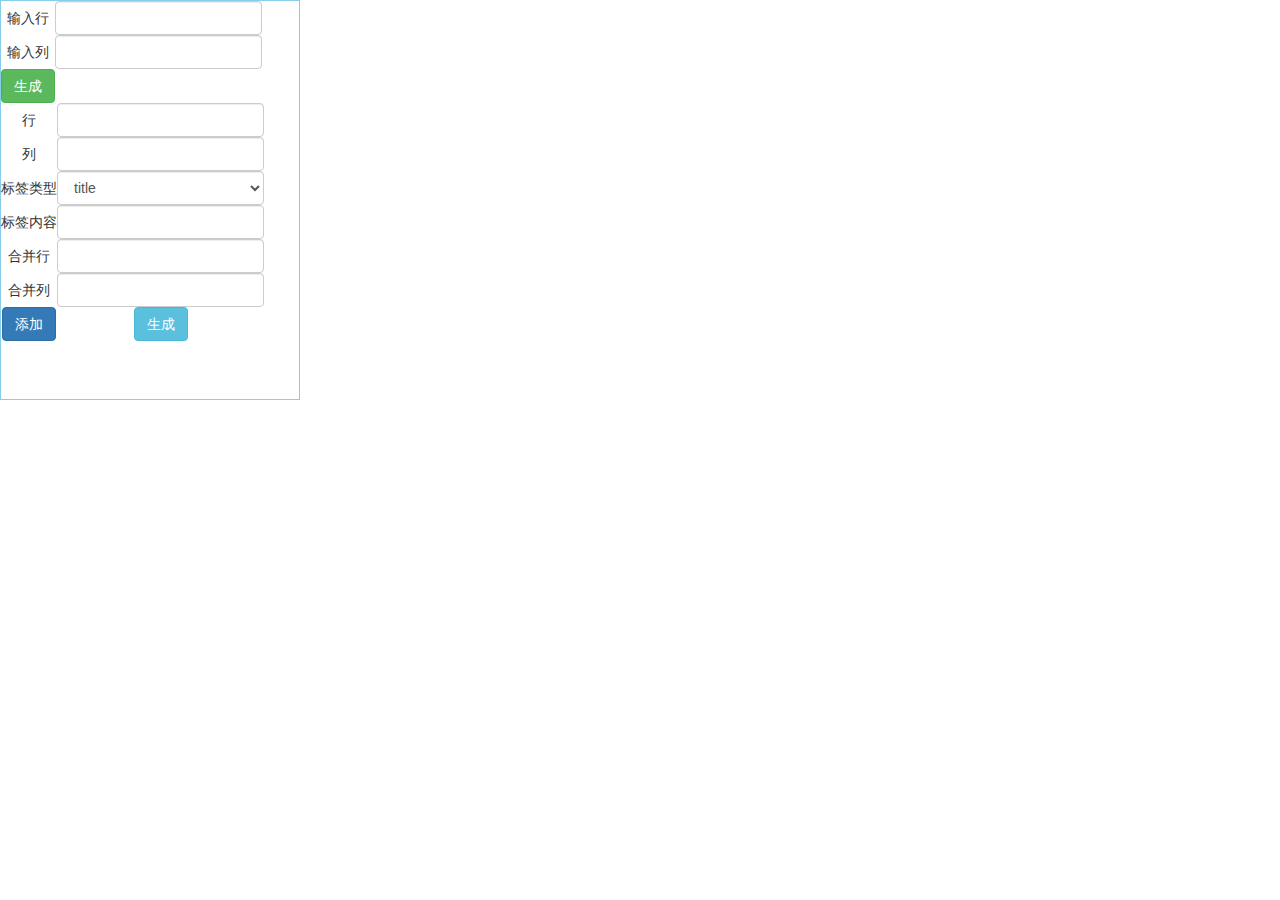
==== commit 21e5eed8: "2023/02/18实现前端向后端ajax发送数据" ====
--- a/index.html
+++ b/index.html
@@ -90,7 +90,7 @@
                         <input type="button" id="edit" class="btn btn-primary" value="添加">
                     </td>
                     <td>
-                        <input type="button" value="list信息" class="btn btn-info" id="getListInfo">
+                        <input type="button" value="生成" class="btn btn-info" id="getListInfo">
                     </td>
                 </tr>
             </table>
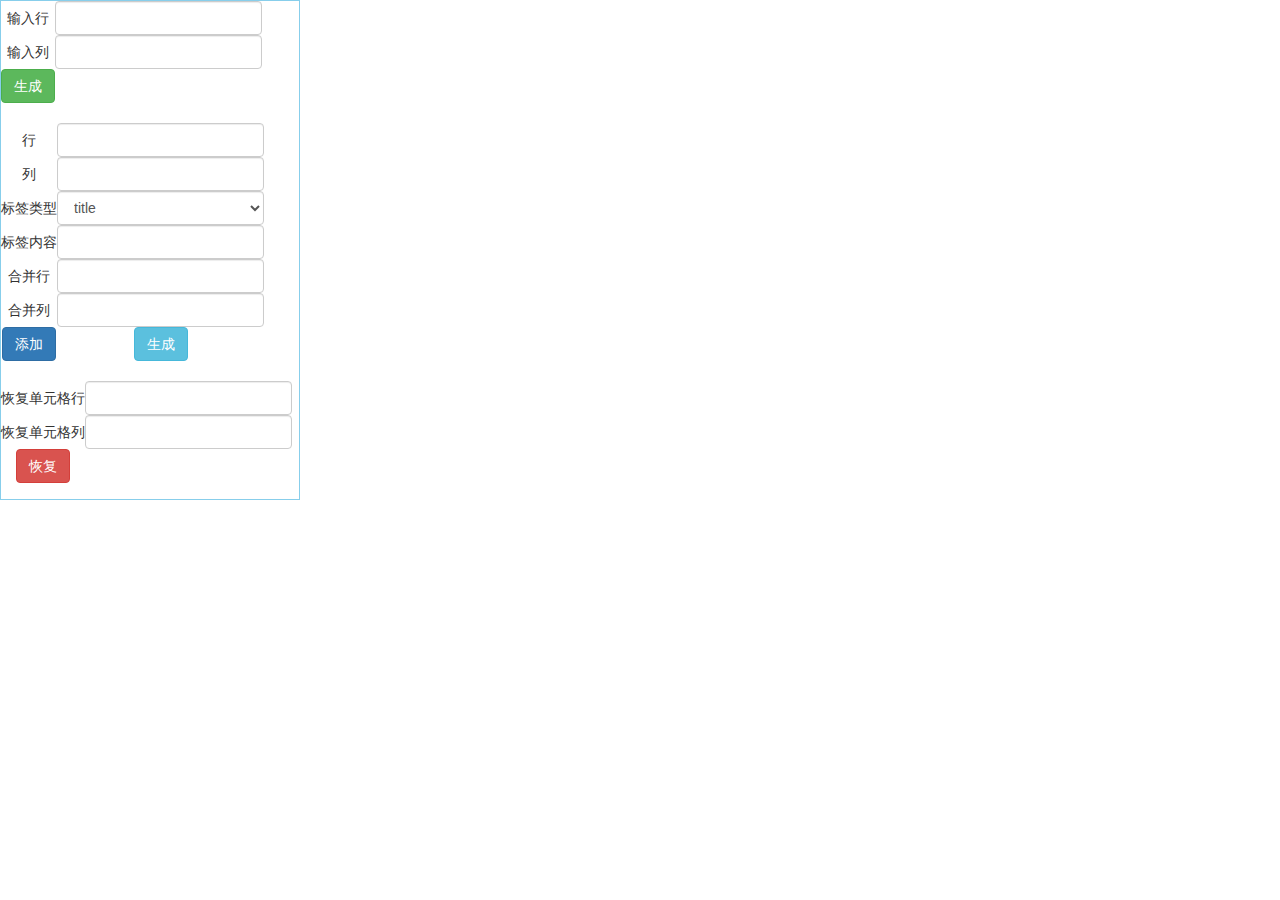
==== commit b982e342: "2023/02/19完成部分" ====
--- a/index.html
+++ b/index.html
@@ -44,6 +44,7 @@
                     </td>
                 </tr>
             </table>
+            <br>
             <table>
                 <tr>
                     <td>行</td>
@@ -94,6 +95,22 @@
                     </td>
                 </tr>
             </table>
+            <br/>
+            <table>
+                <tr>
+                    <td>恢复单元格行</td>
+                    <td><input type="text" id="callbackCol" class="form-control"></td>
+                </tr>
+                <tr>
+                    <td>恢复单元格列</td>
+                    <td><input type="text" id="callbackRow" class="form-control"></td>
+                </tr>
+                <tr>
+                    <td>
+                        <input type="button" value="恢复" class=" btn btn-danger" id="callback">
+                    </td>
+                </tr>
+            </table>
         </div>
         <div id="show">
             <div id="app"></div>
--- a/assets/css/index.css
+++ b/assets/css/index.css
@@ -5,7 +5,7 @@
 
 #left {
     width: 300px;
-    height: 400px;
+    height: 500px;
     border: 1px solid skyblue;
 }
 
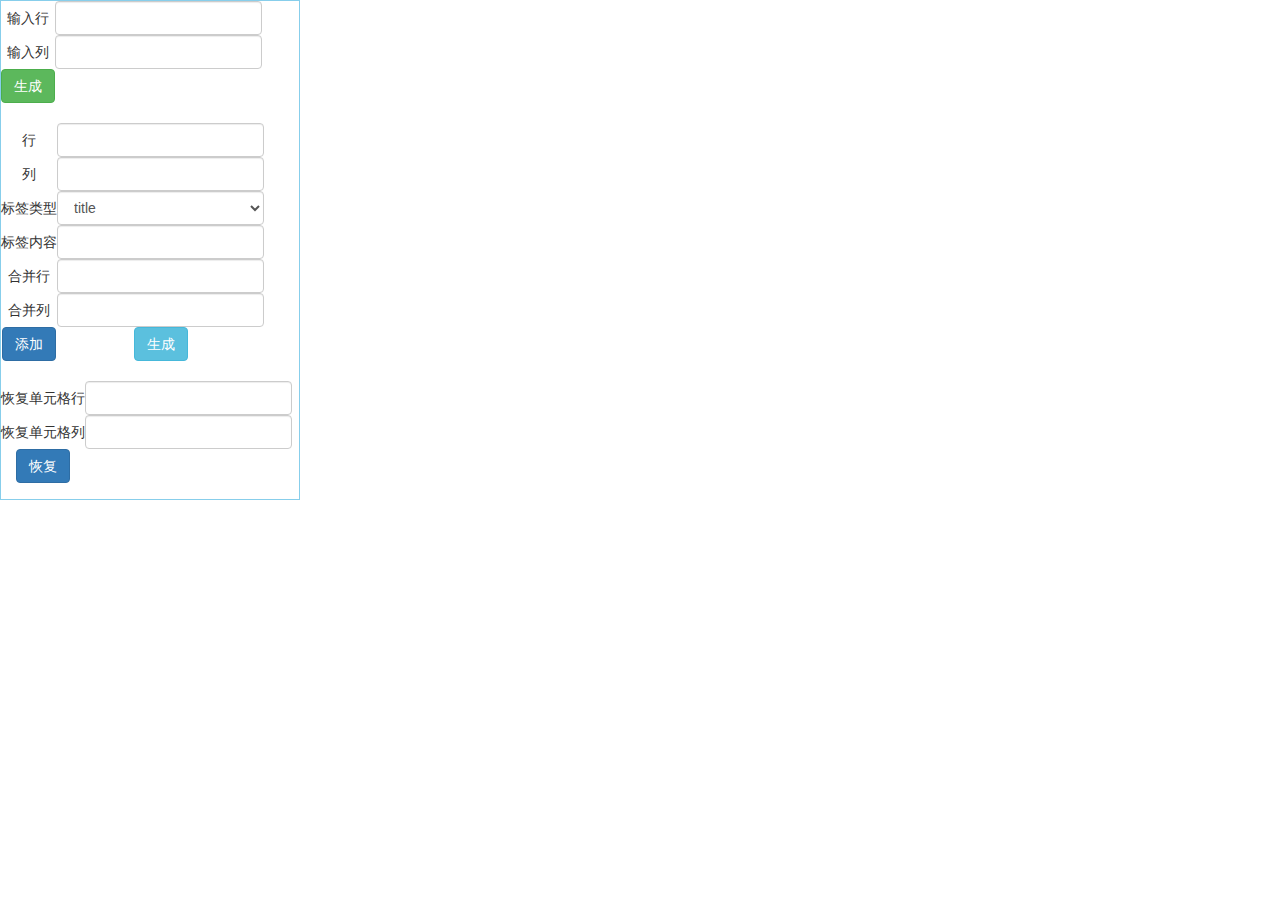
==== commit 5dd7f236: "2023/02/20完成单元格值修改" ====
--- a/index.html
+++ b/index.html
@@ -107,7 +107,7 @@
                 </tr>
                 <tr>
                     <td>
-                        <input type="button" value="恢复" class=" btn btn-danger" id="callback">
+                        <input type="button" value="恢复" class=" btn btn-primary" id="callback">
                     </td>
                 </tr>
             </table>
